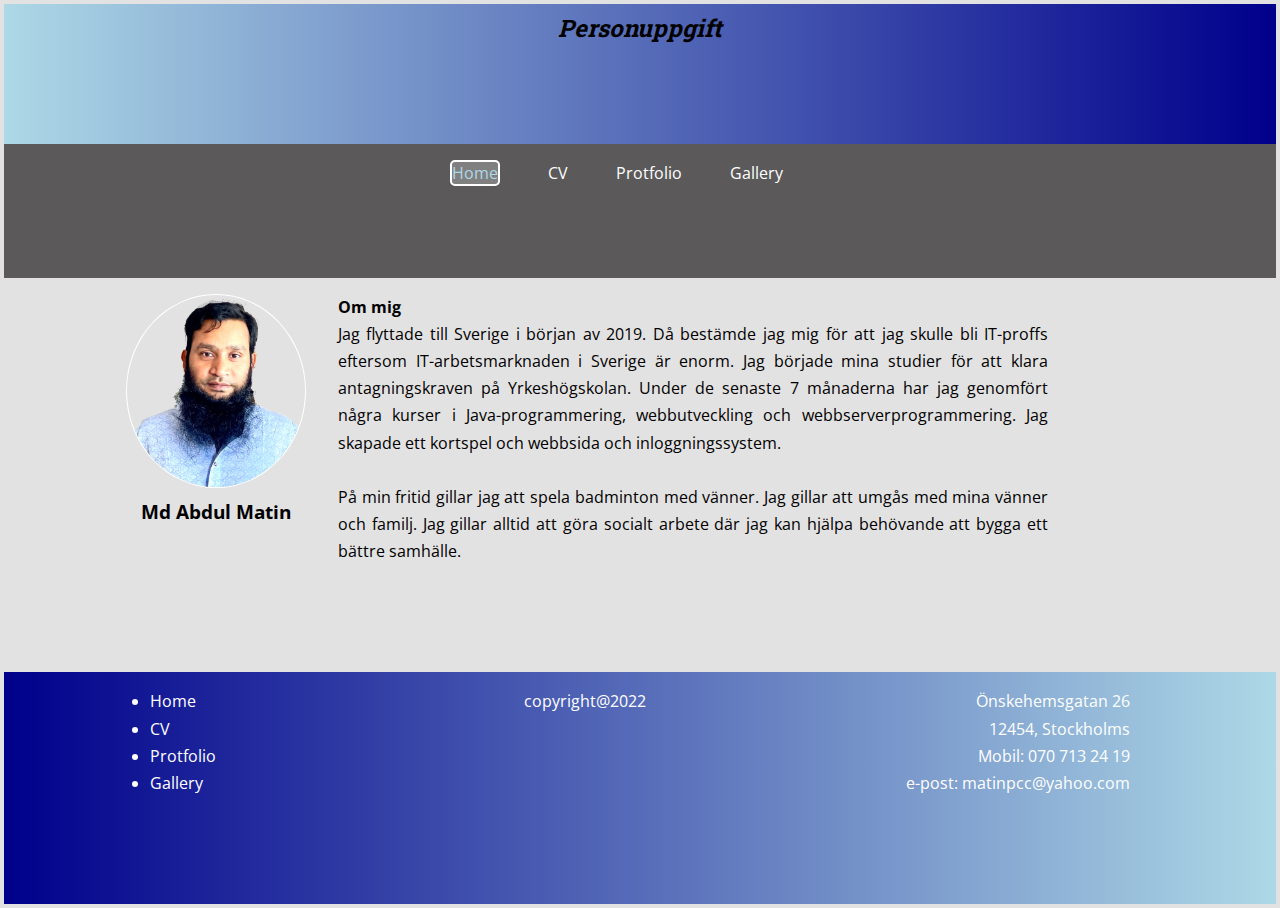
==== index.html @ 1b96b64c "index, cv and protfolio html file updated and css file also updated" ====
<!DOCTYPE html>
<html lang="sv">

<head>
    <meta charset="UTF-8">
    <meta http-equiv="X-UA-Compatible" content="IE=edge">
    <meta name="viewport" content="width=device-width, initial-scale=1.0">
    <link rel="stylesheet" href="style.css">
    <title>Home</title>
</head>

<body>
    <div class="content-main">
        <header>
            <h2>Personuppgift</h2>
        </header>
        <nav class="navbar">
            <ul class="nav-menu">
                <li><a class="active" href="index.html">Home</a></li>
                <li><a href="cv.html">CV</a></li>
                <li><a href="protfolio.html">Protfolio</a></li>
                <li><a href="gallery.html">Gallery</a></li>
            </ul>
        </nav>
        <div class="image">
            <img class="myphoto" src="image/me.png" alt="My photo">
            <h3>Md Abdul Matin</h3>
        </div>
        <div class="about">
            <h4>Om mig</h4>
            <p class="about-text">
                Jag flyttade till Sverige i början av 2019. Då bestämde jag mig för att jag skulle bli IT-proffs
                eftersom IT-arbetsmarknaden i Sverige är enorm. Jag började mina studier för att klara
                antagningskraven på Yrkeshögskolan. Under de senaste 7 månaderna har jag genomfört några kurser i
                Java-programmering, webbutveckling och webbserverprogrammering. Jag skapade ett kortspel och
                webbsida och inloggningssystem.<br><br>

                På min fritid gillar jag att spela badminton med vänner. Jag gillar att umgås med mina vänner och
                familj. Jag gillar alltid att göra socialt arbete där jag kan hjälpa behövande att bygga ett bättre
                samhälle.
            </p>
        </div>

        <footer>
            <div class="menu">
                <ul class="footer-menu">
                    <li><a href="index.html">Home</a></li>
                    <li><a href="cv.html">CV</a></li>
                    <li><a href="protfolio.html">Protfolio</a></li>
                    <li><a href="gallery.html">Gallery</a></li>
                </ul>
            </div>
            <div>
                <p>copyright@2022</p>
            </div>
            <div class="contact">
                <p class="footer-contact">
                <p class="contact-text">
                    Önskehemsgatan 26<br>
                    12454, Stockholms<br>
                    Mobil: 070 713 24 19<br>
                    e-post: matinpcc@yahoo.com
                </p>
                </p>
            </div>
        </footer>
    </div>

</body>

</html>
---- style.css ----
@import url('https://fonts.googleapis.com/css2?family=Roboto+Slab:wght@100;200;300;400;500;600;700;800&display=swap');
@import url('https://fonts.googleapis.com/css2?family=Open+Sans:ital,wght@0,300;0,400;0,500;0,600;0,700;0,800;1,300;1,400;1,500;1,600;1,700;1,800&family=Roboto+Slab:wght@100;200;300;400;500;600;700;800&display=swap');

* {
    margin: 0;
    padding: 0;
    box-sizing: border-box;
}

body {
    font-family: 'Open Sans', sans-serif;
    background-color: rgb(227, 226, 226);
    line-height: 1.7;
    padding: .25rem .25rem .25rem .25rem;

}

header {
    background: linear-gradient(to right, lightblue, darkblue);
    padding: .25rem;

}

h2 {
    font-family: 'Roboto Slab', serif;
    font-style: italic;
    text-align: center;
}

h2:hover {
    color: lightgoldenrodyellow;
    transition: .5s;
}

.content-main {
    /* background: radial-gradient(rgb(227, 226, 226), grey); */
    background: linear-gradient(to riight rgb(227, 226, 226), grey);
    width: 100%;
    height: 100vh;
    display: grid;
    grid-template-columns: repeat(12, 1fr);
    /* grid-template-rows: 5vh 10vh 1fr auto; */
    justify-content: space-between;
}

.myphoto {
    width: 100%;
    /* height: 100px; */
    border: 1px solid white;
    border-radius: 50%;

}

.image {
    padding: 1rem;
    grid-column: 2/span 2;
}

.image>h3 {
    text-align: center;
}

header {
    grid-column: 1/-1;

}

footer {
    background: linear-gradient(to left, lightblue, darkblue);
    color: white;
    grid-column: 1/-1;
    display: flex;
    justify-content: space-around;
    padding: 1rem;
}

nav {
    background-color: rgb(91, 89, 89);
    grid-column: 1/-1;
    /* margin-bottom: 0px; */
}

.nav-menu {
    display: flex;
    justify-content: center;
    padding-top: 1rem;
    list-style-type: none;

}

li {
    padding-right: 3rem;
}

li>a {
    text-decoration: none;
    color: white;
}

.nav-menu li .active,
.nav-menu li a:hover {
    color: lightblue;
    transition: .5s;
}

.nav-menu li a.active {
    background: grey;
    border: 2px solid white;
    border-radius: 5px;
}

.footer-menu li a:hover {
    color: rgb(4, 48, 62);
    transition: .5s;
}

.about {
    grid-column: 4/span 7;
    padding: 1rem;
}

.about-text {
    text-align: justify;
}

.contact-text {
    text-align: right;
}

@media (max-width: 414px) {
    .content-main {
        grid-template-rows: auto;
        justify-content: center;

    }

    .image {
        grid-column: 1/-1;
    }

    .cv-image {
        grid-column: 1/-1;
    }

    .about {
        grid-column: 1/-1;
    }

    .job-details {
        grid-column: 1/-1;
    }

    .education {
        grid-column: 1/-1;
    }

    .nav-menu {
        display: grid;
        grid-template-columns: auto;
        justify-content: center;

    }

    footer {
        display: grid;
        grid-template-columns: auto;
        justify-content: center;
        padding-bottom: 1rem;
    }

    .footer-menu {
        list-style-type: none;
        text-decoration: underline;
    }

    .contact-text {
        text-align: left;
    }

}

/* Styling CV page */
.cv-image {
    padding: 1rem;
    grid-column: 1/span 2;
}

.job-details {
    grid-column: 3/span 4;
    padding: 1rem;
}

.name {
    text-align: center;
}

.cv-text {
    text-align: center;
}

.responsibility li {
    text-align: justify;
}

.job-current,
.job-second,
.job-first {
    border-bottom: 2px solid white;
}

.education {
    grid-column: 7/-1;
    padding: 1rem;
    display: grid;
    grid-template-columns: repeat(4, 1fr);
    /* grid-template-rows: 100px; */
    justify-content: flex-start;
    grid-column-gap: 10px;
    border: 2px solid white;

}

.heading-edu {
    grid-column: auto/span 4;
    /* padding: 1rem; */
}

@media (max-width: 414px) {
    .cv-image {
        grid-column: 1/-1;
    }

    .job-details {
        grid-column: 1/-1;
    }

    .education {
        grid-column: 1/-1;
    }

}

/* Styling protfolio page */

.protfolio {
    grid-column: 2/span 4;
    padding: 1rem;
}

.project {
    grid-column: 7/12;
    padding: 1rem;
    display: grid;
    grid-template-columns: repeat(4, 1fr);
    /* grid-template-rows: 100px; */
    justify-content: center;
    place-items: center;
    grid-column-gap: 10px;
    border: 2px solid white;

}

.link {
    grid-column: 2/span 2;

}

.project>h4 {
    grid-column: auto/span 5;
    /* padding: 1rem; */
}

.icon {
    width: 100%;
}

@media (max-width: 414px) {
    .protfolio {
        grid-column: 1/-1;
    }

    .project {
        grid-column: 1/-1;
    }

}
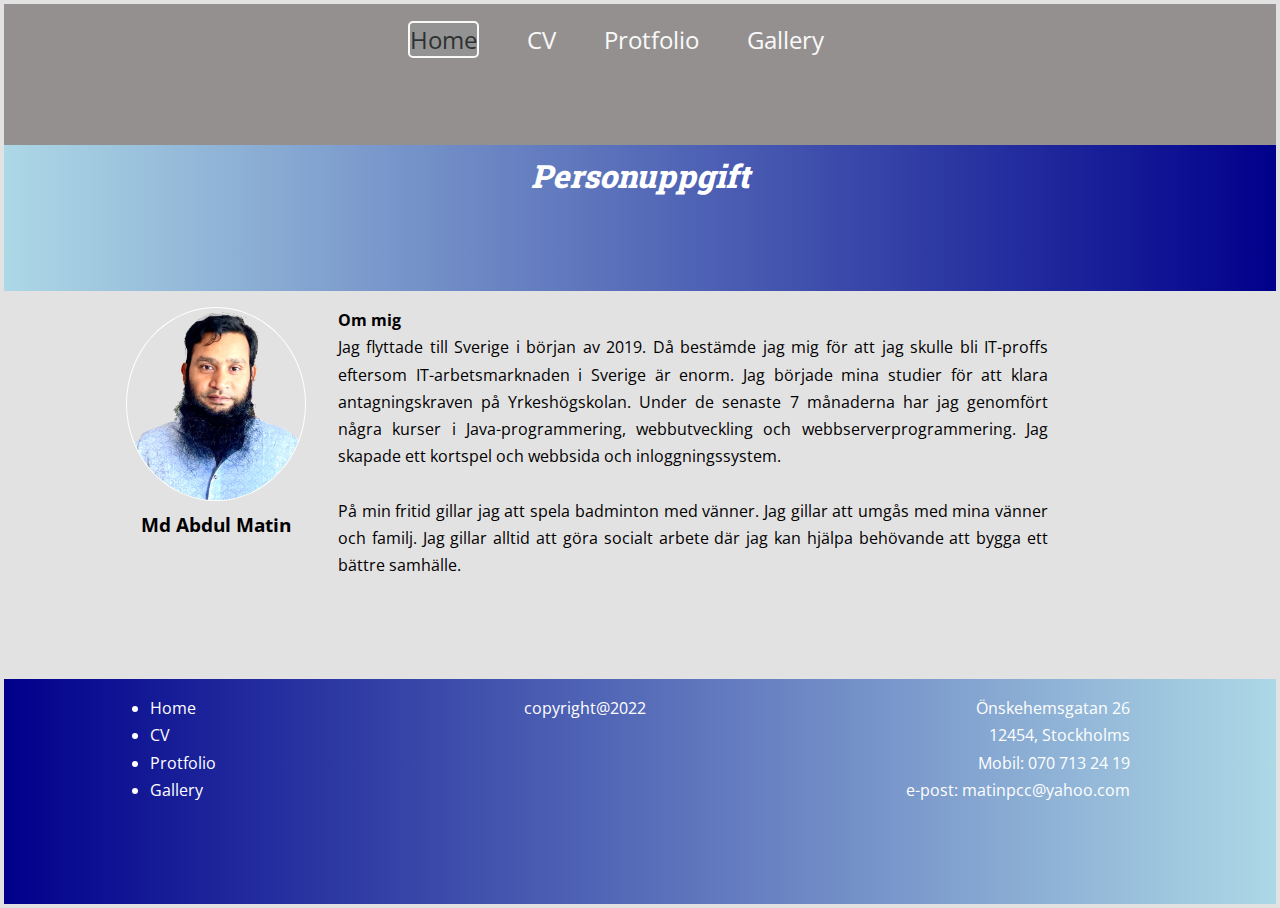
==== commit 8f9050c1: "Header and Navbar has ultered their position. Navbar's background has been changed to a bit lighter " ====
--- a/index.html
+++ b/index.html
@@ -11,9 +11,9 @@
 
 <body>
     <div class="content-main">
-        <header>
+        <!-- <header>
             <h2>Personuppgift</h2>
-        </header>
+        </header> -->
         <nav class="navbar">
             <ul class="nav-menu">
                 <li><a class="active" href="index.html">Home</a></li>
@@ -22,6 +22,9 @@
                 <li><a href="gallery.html">Gallery</a></li>
             </ul>
         </nav>
+        <header>
+            <h2>Personuppgift</h2>
+        </header>
         <div class="image">
             <img class="myphoto" src="image/me.png" alt="My photo">
             <h3>Md Abdul Matin</h3>
--- a/style.css
+++ b/style.css
@@ -15,20 +15,58 @@
 
 }
 
+nav {
+    background-color: rgb(129, 124, 124);
+    opacity: 80%;
+    grid-column: 1/-1;
+    /* margin-bottom: 0px; */
+}
+
+.nav-menu {
+    display: flex;
+    justify-content: center;
+    padding-top: 1rem;
+    list-style-type: none;
+
+}
+
+li {
+    padding-right: 3rem;
+}
+
+.nav-menu>li>a {font-size: 1.5rem;
+    text-decoration: none;
+    color: white;
+}
+
+.nav-menu li .active,
+.nav-menu li a:hover {
+    color: rgb(0, 4, 6);
+    transition: .5s;
+}
+
+.nav-menu li a.active {
+    background: grey;
+    border: 2px solid white;
+    border-radius: 5px;
+}
+
 header {
     background: linear-gradient(to right, lightblue, darkblue);
     padding: .25rem;
 
 }
 
-h2 {
+h2 {color: white;
     font-family: 'Roboto Slab', serif;
+    font-size: 2rem;
     font-style: italic;
+    font-weight: 800;
     text-align: center;
 }
 
 h2:hover {
-    color: lightgoldenrodyellow;
+    color: rgb(209, 236, 154);
     transition: .5s;
 }
 
@@ -41,6 +79,7 @@
     grid-template-columns: repeat(12, 1fr);
     /* grid-template-rows: 5vh 10vh 1fr auto; */
     justify-content: space-between;
+    margin: 0 auto;
 }
 
 .myphoto {
@@ -74,41 +113,10 @@
     padding: 1rem;
 }
 
-nav {
-    background-color: rgb(91, 89, 89);
-    grid-column: 1/-1;
-    /* margin-bottom: 0px; */
-}
-
-.nav-menu {
-    display: flex;
-    justify-content: center;
-    padding-top: 1rem;
-    list-style-type: none;
-
-}
-
-li {
-    padding-right: 3rem;
-}
-
-li>a {
+.footer-menu>li>a {
     text-decoration: none;
     color: white;
 }
-
-.nav-menu li .active,
-.nav-menu li a:hover {
-    color: lightblue;
-    transition: .5s;
-}
-
-.nav-menu li a.active {
-    background: grey;
-    border: 2px solid white;
-    border-radius: 5px;
-}
-
 .footer-menu li a:hover {
     color: rgb(4, 48, 62);
     transition: .5s;
@@ -236,6 +244,7 @@
 
     .education {
         grid-column: 1/-1;
+        grid-template-rows: fit-content(height);
     }
 
 }
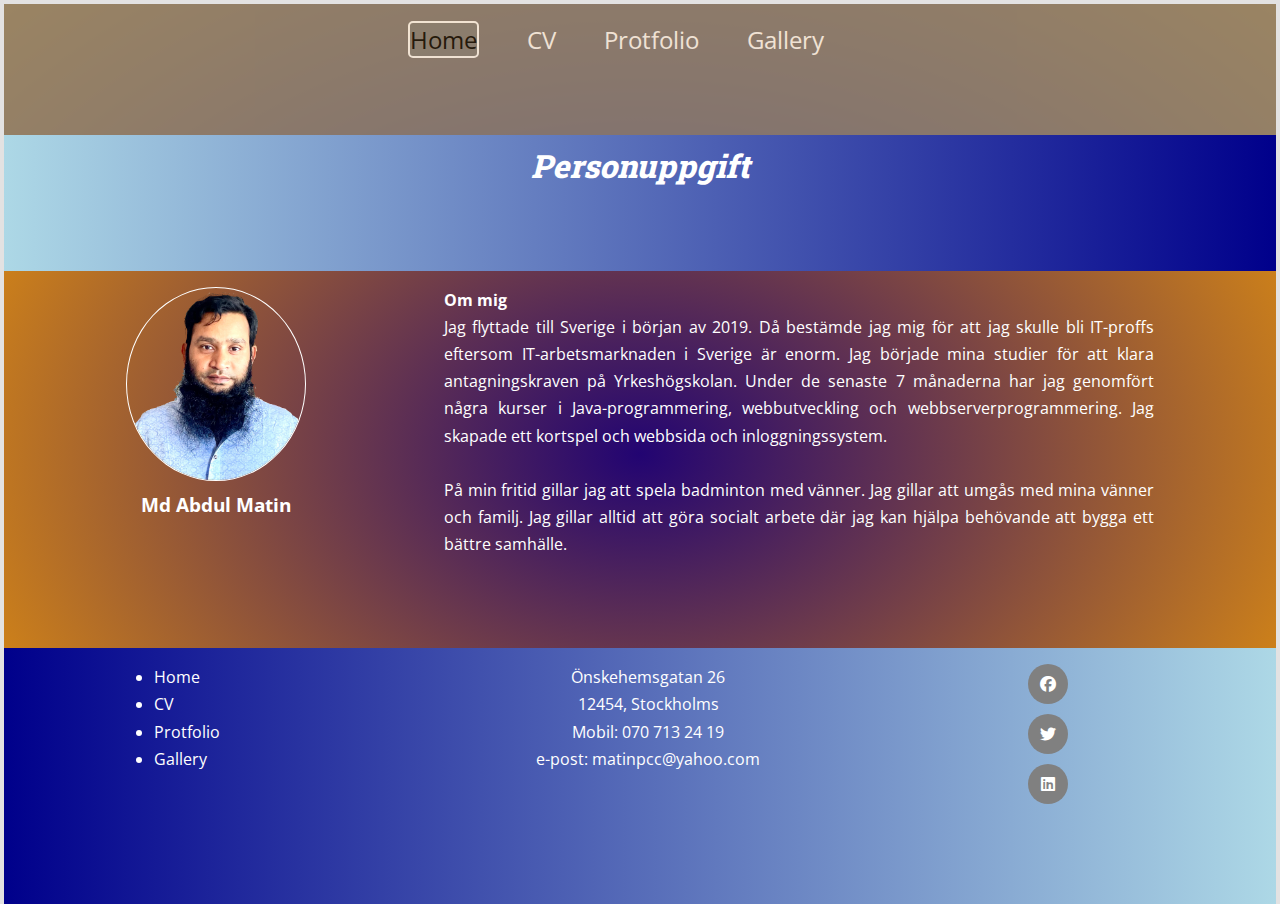
==== commit 91cdf92c: "Modified HTML and CSS" ====
--- a/index.html
+++ b/index.html
@@ -10,7 +10,7 @@
 </head>
 
 <body>
-    <div class="content-main">
+    <div class="content-main-home">
         <!-- <header>
             <h2>Personuppgift</h2>
         </header> -->
@@ -53,19 +53,22 @@
                     <li><a href="gallery.html">Gallery</a></li>
                 </ul>
             </div>
-            <div>
-                <p>copyright@2022</p>
-            </div>
             <div class="contact">
-                <p class="footer-contact">
                 <p class="contact-text">
                     Önskehemsgatan 26<br>
                     12454, Stockholms<br>
                     Mobil: 070 713 24 19<br>
                     e-post: matinpcc@yahoo.com
                 </p>
-                </p>
             </div>
+            <div class="social-links">
+                <ul>
+                    <li><a href="https://www.facebook.com/matinpcc"><i class="fa-brands fa-facebook"></i></a></li>
+                    <li><a href="https://twitter.com/abdul_matin_889"><i class="fa-brands fa-twitter"></i></a></li>
+                    <li><a href="https://www.linkedin.com/in/abdul-matin-863b35253/"><i class="fa-brands fa-linkedin"></i></a></li>
+                </ul>
+            </div>
+           
         </footer>
     </div>
 
--- a/style.css
+++ b/style.css
@@ -1,5 +1,6 @@
 @import url('https://fonts.googleapis.com/css2?family=Roboto+Slab:wght@100;200;300;400;500;600;700;800&display=swap');
 @import url('https://fonts.googleapis.com/css2?family=Open+Sans:ital,wght@0,300;0,400;0,500;0,600;0,700;0,800;1,300;1,400;1,500;1,600;1,700;1,800&family=Roboto+Slab:wght@100;200;300;400;500;600;700;800&display=swap');
+@import url("https://cdnjs.cloudflare.com/ajax/libs/font-awesome/6.1.1/css/all.min.css");
 
 * {
     margin: 0;
@@ -8,6 +9,8 @@
 }
 
 body {
+    width: 100%;
+    height: 100vh;
     font-family: 'Open Sans', sans-serif;
     background-color: rgb(227, 226, 226);
     line-height: 1.7;
@@ -69,15 +72,23 @@
     color: rgb(209, 236, 154);
     transition: .5s;
 }
-
-.content-main {
-    /* background: radial-gradient(rgb(227, 226, 226), grey); */
-    background: linear-gradient(to riight rgb(227, 226, 226), grey);
+.content-main-home {
+    background: radial-gradient(rgb(34, 4, 114), orange);
+    /* background: linear-gradient(to riight rgb(227, 226, 226), grey); */
     width: 100%;
     height: 100vh;
     display: grid;
     grid-template-columns: repeat(12, 1fr);
-    /* grid-template-rows: 5vh 10vh 1fr auto; */
+    justify-content: space-between;
+    margin: 0 auto;
+}
+.content-main {
+    background: radial-gradient(rgb(34, 4, 114), orange);
+    /* background: linear-gradient(to riight rgb(227, 226, 226), grey); */
+    width: 100%;
+    /* height: 100vh; */
+    display: grid;
+    grid-template-columns: repeat(12, 1fr);
     justify-content: space-between;
     margin: 0 auto;
 }
@@ -93,6 +104,8 @@
 .image {
     padding: 1rem;
     grid-column: 2/span 2;
+    word-wrap: break-word;
+    color: white;
 }
 
 .image>h3 {
@@ -101,6 +114,7 @@
 
 header {
     grid-column: 1/-1;
+    word-wrap: break-word;
 
 }
 
@@ -121,10 +135,31 @@
     color: rgb(4, 48, 62);
     transition: .5s;
 }
-
+.social-links>ul {
+    list-style: none;
+}
+.social-links a {
+    display: inline-block;
+    height: 40px;
+    width: 40px;
+    background-color: grey;
+    margin: 0 10px 10px 0;
+    text-align: center;
+    line-height: 40px;
+    border-radius: 50%;
+    color: #ffffff;
+    transition: all 0.5s ease;
+}
+
+.social-links a:hover {
+    color: #24262b;
+    background-color: #ffffff;    
+}
 .about {
-    grid-column: 4/span 7;
-    padding: 1rem;
+    grid-column: 5/span 7;
+    padding: 1rem;
+    word-wrap: break-word;
+    color: white;
 }
 
 .about-text {
@@ -132,18 +167,24 @@
 }
 
 .contact-text {
-    text-align: right;
-}
-
-@media (max-width: 414px) {
-    .content-main {
+    text-align: center;
+}
+
+/* @media (max-width: 768px) {
+    .content-main-home {
+        background: linear-gradient(to right, white, grey);
         grid-template-rows: auto;
         justify-content: center;
-
+    }
+    .content-main {
+        background: linear-gradient(to right, white, grey);
+        grid-template-rows: auto;
+        justify-content: center;
     }
 
     .image {
         grid-column: 1/-1;
+        color: black;
     }
 
     .cv-image {
@@ -152,6 +193,7 @@
 
     .about {
         grid-column: 1/-1;
+        color: black;
     }
 
     .job-details {
@@ -185,111 +227,296 @@
         text-align: left;
     }
 
-}
+} */
 
 /* Styling CV page */
 .cv-image {
     padding: 1rem;
     grid-column: 1/span 2;
+    word-wrap: break-word;
+    color: white;
 }
 
 .job-details {
     grid-column: 3/span 4;
     padding: 1rem;
+    word-wrap: break-word;
+    color: white;
 }
 
 .name {
     text-align: center;
+    word-wrap: break-word;
 }
 
 .cv-text {
     text-align: center;
+    word-wrap: break-word;
 }
 
 .responsibility li {
     text-align: justify;
+    word-wrap: break-word;
 }
 
 .job-current,
 .job-second,
 .job-first {
     border-bottom: 2px solid white;
+    word-wrap: break-word;
 }
 
 .education {
     grid-column: 7/-1;
     padding: 1rem;
     display: grid;
-    grid-template-columns: repeat(4, 1fr);
-    /* grid-template-rows: 100px; */
+    grid-template-columns: auto auto auto 1fr;
     justify-content: flex-start;
     grid-column-gap: 10px;
-    border: 2px solid white;
-
+    border-left: 2px solid white;
+    word-wrap: break-word;
+    color: white;
 }
 
 .heading-edu {
     grid-column: auto/span 4;
-    /* padding: 1rem; */
-}
-
-@media (max-width: 414px) {
+    word-wrap: break-word;
+}
+.course {
+    word-wrap: break-word;
+}
+/* 
+@media (max-width: 768px) {
     .cv-image {
         grid-column: 1/-1;
+        color: black;
     }
 
     .job-details {
         grid-column: 1/-1;
+        color: black;
     }
 
     .education {
         grid-column: 1/-1;
         grid-template-rows: fit-content(height);
-    }
-
-}
+        word-wrap: break-word;
+        color: black;
+    }
+
+} */
 
 /* Styling protfolio page */
 
 .protfolio {
-    grid-column: 2/span 4;
-    padding: 1rem;
+    grid-column: 3/span 4;
+    padding: 1rem;
+    color: white;
 }
 
 .project {
-    grid-column: 7/12;
-    padding: 1rem;
-    display: grid;
+    grid-column: 9/10;
+    padding: 1rem;
+    /* display: grid;
     grid-template-columns: repeat(4, 1fr);
-    /* grid-template-rows: 100px; */
     justify-content: center;
     place-items: center;
     grid-column-gap: 10px;
-    border: 2px solid white;
-
-}
-
-.link {
-    grid-column: 2/span 2;
-
-}
-
+    color: white; */
+    /* display: flex;
+    flex-direction: column;
+    justify-content: space-between; */
+    
+}
+.link{
+    padding: 1rem;
+    display: flex;
+    flex-direction: column;
+    justify-content: space-between;
+    align-items: flex-end;
+}
+.link>a {
+    color: white;
+    
+}
+.project>h4 {
+    grid-column: auto/span 4;
+    text-align: center;
+}
+
+/* .link {
+    grid-column: auto/span 5;
+}
+.link>a {
+    color: white;
+}
 .project>h4 {
     grid-column: auto/span 5;
-    /* padding: 1rem; */
-}
+} */
 
 .icon {
     width: 100%;
 }
 
-@media (max-width: 414px) {
+/* @media (max-width: 768px) {
     .protfolio {
         grid-column: 1/-1;
+        color: black;
     }
 
     .project {
         grid-column: 1/-1;
-    }
-
+        color: black;
+    }
+
+} */
+/* styling for gallery page */
+article {
+    grid-column: 3/11;
+    padding: 1rem;
+}
+article>p {
+    font-family: 'Roboto Slab', serif;
+    font-size: 1.5rem;
+    text-align: center;
+    color: white;
+}
+
+.gallery-image>div {
+    background: rgb(205, 170, 121);
+    border: 2px solid rgb(6, 96, 96);
+    padding: 10px;
+    border-radius: 10px;
+    display: flex; 
+}
+.gallery-image>div>img {
+    width: 100%;
+    height: auto;
+    border-radius: 10px;
+    padding: 5px;}
+    
+    .gallery-image {
+        grid-column: 2/12;
+        display: grid;
+        grid-gap: 20px;
+        grid-template-columns: repeat(auto-fit, minmax(350px, 1fr));
+        grid-auto-rows: 350px;
+        grid-auto-flow: dense;
+        padding-bottom: 10px;
+    }
+
+
+    @media (max-width: 768px) {
+        .content-main-home {
+            background: linear-gradient(to right, white, grey);
+            grid-template-rows: auto;
+            justify-content: center;
+        }
+        .content-main {
+            background: linear-gradient(to right, white, grey);
+            grid-template-rows: auto;
+            justify-content: center;
+        }
+    
+        .image {
+            grid-column: 1/-1;
+            color: black;
+        }
+    
+        .cv-image {
+            grid-column: 1/-1;
+        }
+    
+        .about {
+            grid-column: 1/-1;
+            color: black;
+        }
+    
+        .job-details {
+            grid-column: 1/-1;
+        }
+    
+        .education {
+            grid-column: 1/-1;
+        }
+    
+        .nav-menu {
+            display: grid;
+            grid-template-columns: auto;
+            justify-content: center;
+    
+        }
+    
+        footer {
+            display: grid;
+            grid-template-columns: auto;
+            justify-content: center;
+            padding-bottom: 1rem;
+        }
+    
+        .footer-menu {
+            list-style-type: none;
+            text-decoration: underline;
+        }
+    
+        .contact-text {
+            text-align: left;
+        }
+    
+    }
+
+@media (max-width: 768px) {
+    .cv-image {
+        grid-column: 1/-1;
+        color: black;
+    }
+
+    .job-details {
+        grid-column: 1/-1;
+        color: black;
+    }
+
+    .education {
+        grid-column: 1/-1;
+        grid-template-rows: fit-content(height);
+        word-wrap: break-word;
+        color: black;
+    }
+
+}
+@media (max-width: 768px) {
+    .protfolio {
+        grid-column: 1/-1;
+        color: black;
+    }
+
+    .project {
+        grid-column: 1/-1;
+        color: black;
+    }
+    .link {
+        place-items: center;
+        color: black;
+    }
+    .link>a {
+        color: black;
+    }
+
+}
+
+@media (max-width: 768px) {
+    article {
+        grid-column: 3/11;
+    }
+    article>p {
+        color: black;
+    }
+    .gallery-image {
+        grid-column: 1/-1;
+    }
+    .gallery-image>div {
+        background: rgb(6, 96, 96);
+        border: 1px solid white;
+    }
+    
 }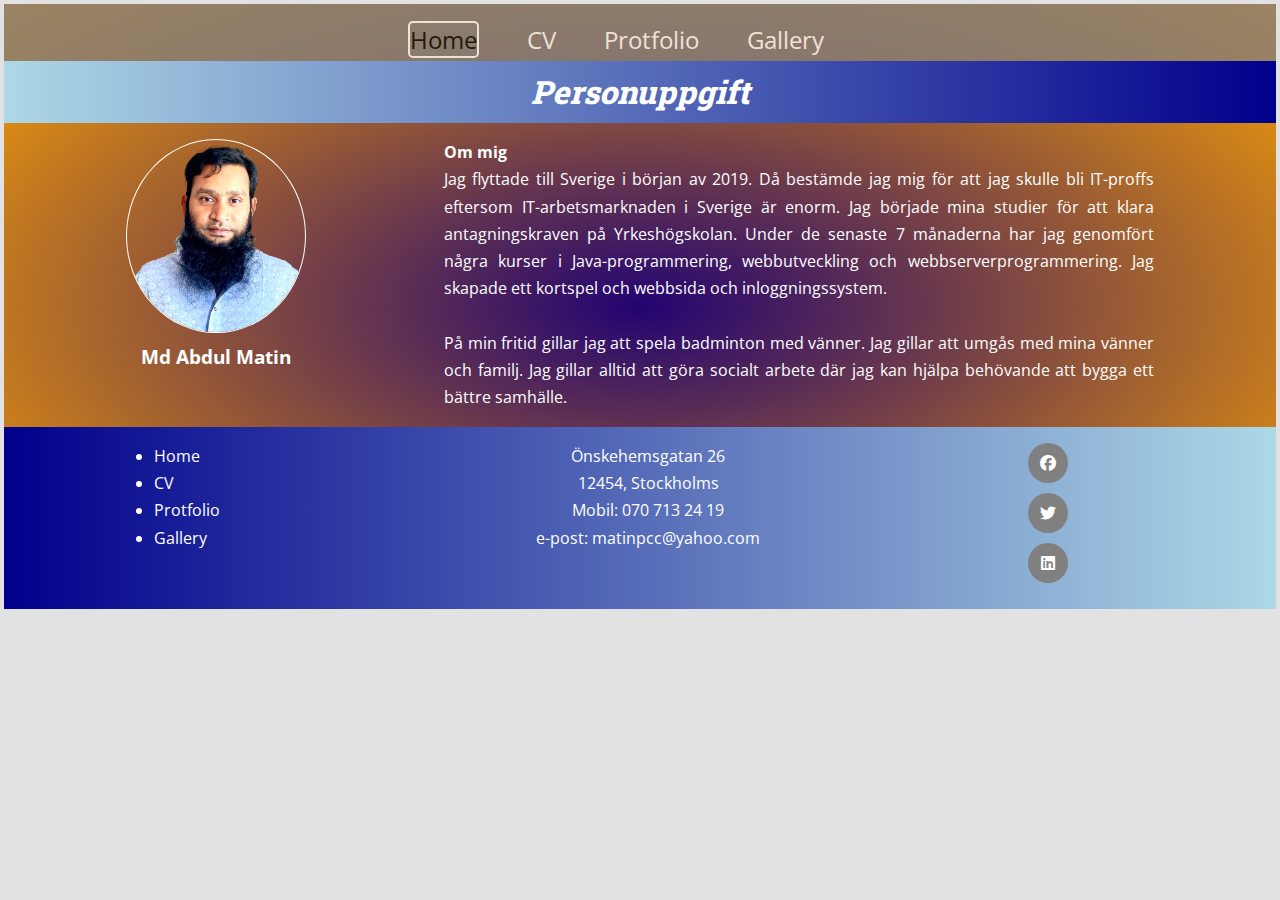
==== commit 8400d896: "background change for mobile version" ====
--- a/index.html
+++ b/index.html
@@ -10,7 +10,7 @@
 </head>
 
 <body>
-    <div class="content-main-home">
+    <div class="content-main">
         <!-- <header>
             <h2>Personuppgift</h2>
         </header> -->
--- a/style.css
+++ b/style.css
@@ -22,7 +22,6 @@
     background-color: rgb(129, 124, 124);
     opacity: 80%;
     grid-column: 1/-1;
-    /* margin-bottom: 0px; */
 }
 
 .nav-menu {
@@ -72,16 +71,16 @@
     color: rgb(209, 236, 154);
     transition: .5s;
 }
-.content-main-home {
+/* .content-main-home {
     background: radial-gradient(rgb(34, 4, 114), orange);
-    /* background: linear-gradient(to riight rgb(227, 226, 226), grey); */
+    background: linear-gradient(to riight rgb(227, 226, 226), grey);
     width: 100%;
     height: 100vh;
     display: grid;
     grid-template-columns: repeat(12, 1fr);
     justify-content: space-between;
     margin: 0 auto;
-}
+} */
 .content-main {
     background: radial-gradient(rgb(34, 4, 114), orange);
     /* background: linear-gradient(to riight rgb(227, 226, 226), grey); */
@@ -170,65 +169,6 @@
     text-align: center;
 }
 
-/* @media (max-width: 768px) {
-    .content-main-home {
-        background: linear-gradient(to right, white, grey);
-        grid-template-rows: auto;
-        justify-content: center;
-    }
-    .content-main {
-        background: linear-gradient(to right, white, grey);
-        grid-template-rows: auto;
-        justify-content: center;
-    }
-
-    .image {
-        grid-column: 1/-1;
-        color: black;
-    }
-
-    .cv-image {
-        grid-column: 1/-1;
-    }
-
-    .about {
-        grid-column: 1/-1;
-        color: black;
-    }
-
-    .job-details {
-        grid-column: 1/-1;
-    }
-
-    .education {
-        grid-column: 1/-1;
-    }
-
-    .nav-menu {
-        display: grid;
-        grid-template-columns: auto;
-        justify-content: center;
-
-    }
-
-    footer {
-        display: grid;
-        grid-template-columns: auto;
-        justify-content: center;
-        padding-bottom: 1rem;
-    }
-
-    .footer-menu {
-        list-style-type: none;
-        text-decoration: underline;
-    }
-
-    .contact-text {
-        text-align: left;
-    }
-
-} */
-
 /* Styling CV page */
 .cv-image {
     padding: 1rem;
@@ -285,26 +225,6 @@
 .course {
     word-wrap: break-word;
 }
-/* 
-@media (max-width: 768px) {
-    .cv-image {
-        grid-column: 1/-1;
-        color: black;
-    }
-
-    .job-details {
-        grid-column: 1/-1;
-        color: black;
-    }
-
-    .education {
-        grid-column: 1/-1;
-        grid-template-rows: fit-content(height);
-        word-wrap: break-word;
-        color: black;
-    }
-
-} */
 
 /* Styling protfolio page */
 
@@ -317,16 +237,6 @@
 .project {
     grid-column: 9/10;
     padding: 1rem;
-    /* display: grid;
-    grid-template-columns: repeat(4, 1fr);
-    justify-content: center;
-    place-items: center;
-    grid-column-gap: 10px;
-    color: white; */
-    /* display: flex;
-    flex-direction: column;
-    justify-content: space-between; */
-    
 }
 .link{
     padding: 1rem;
@@ -344,32 +254,10 @@
     text-align: center;
 }
 
-/* .link {
-    grid-column: auto/span 5;
-}
-.link>a {
-    color: white;
-}
-.project>h4 {
-    grid-column: auto/span 5;
-} */
-
 .icon {
     width: 100%;
 }
 
-/* @media (max-width: 768px) {
-    .protfolio {
-        grid-column: 1/-1;
-        color: black;
-    }
-
-    .project {
-        grid-column: 1/-1;
-        color: black;
-    }
-
-} */
 /* styling for gallery page */
 article {
     grid-column: 3/11;
@@ -405,15 +293,16 @@
         padding-bottom: 10px;
     }
 
-
     @media (max-width: 768px) {
-        .content-main-home {
+        /* .content-main-home {
+            background: radial-gradient(orange, grey);
             background: linear-gradient(to right, white, grey);
             grid-template-rows: auto;
             justify-content: center;
-        }
+        } */
         .content-main {
-            background: linear-gradient(to right, white, grey);
+            background: radial-gradient(orange, grey);
+            /* background: linear-gradient(to right, white, grey); */
             grid-template-rows: auto;
             justify-content: center;
         }
@@ -425,6 +314,7 @@
     
         .cv-image {
             grid-column: 1/-1;
+            color: black;
         }
     
         .about {
@@ -434,10 +324,14 @@
     
         .job-details {
             grid-column: 1/-1;
+            color: black;
         }
     
         .education {
             grid-column: 1/-1;
+            grid-template-rows: fit-content(height);
+            word-wrap: break-word;
+            color: black;
         }
     
         .nav-menu {
@@ -462,61 +356,38 @@
         .contact-text {
             text-align: left;
         }
+        .protfolio {
+            grid-column: 1/-1;
+            color: black;
+        }
+    
+        .project {
+            grid-column: 1/-1;
+            color: black;
+        }
+        .link {
+            place-items: center;
+            color: black;
+        }
+        .link>a {
+            color: black;
+        }
+        article {
+            grid-column: 3/11;
+        }
+        article>p {
+            color: black;
+        }
+        .gallery-image {
+            grid-column: 1/-1;
+        }
+        .gallery-image>div {
+            background: rgb(6, 96, 96);
+            border: 1px solid white;
+        }
+        .gallery-image>img {
+            min-width: 200px;
+            height: auto;
+        }
     
     }
-
-@media (max-width: 768px) {
-    .cv-image {
-        grid-column: 1/-1;
-        color: black;
-    }
-
-    .job-details {
-        grid-column: 1/-1;
-        color: black;
-    }
-
-    .education {
-        grid-column: 1/-1;
-        grid-template-rows: fit-content(height);
-        word-wrap: break-word;
-        color: black;
-    }
-
-}
-@media (max-width: 768px) {
-    .protfolio {
-        grid-column: 1/-1;
-        color: black;
-    }
-
-    .project {
-        grid-column: 1/-1;
-        color: black;
-    }
-    .link {
-        place-items: center;
-        color: black;
-    }
-    .link>a {
-        color: black;
-    }
-
-}
-
-@media (max-width: 768px) {
-    article {
-        grid-column: 3/11;
-    }
-    article>p {
-        color: black;
-    }
-    .gallery-image {
-        grid-column: 1/-1;
-    }
-    .gallery-image>div {
-        background: rgb(6, 96, 96);
-        border: 1px solid white;
-    }
-    
-}